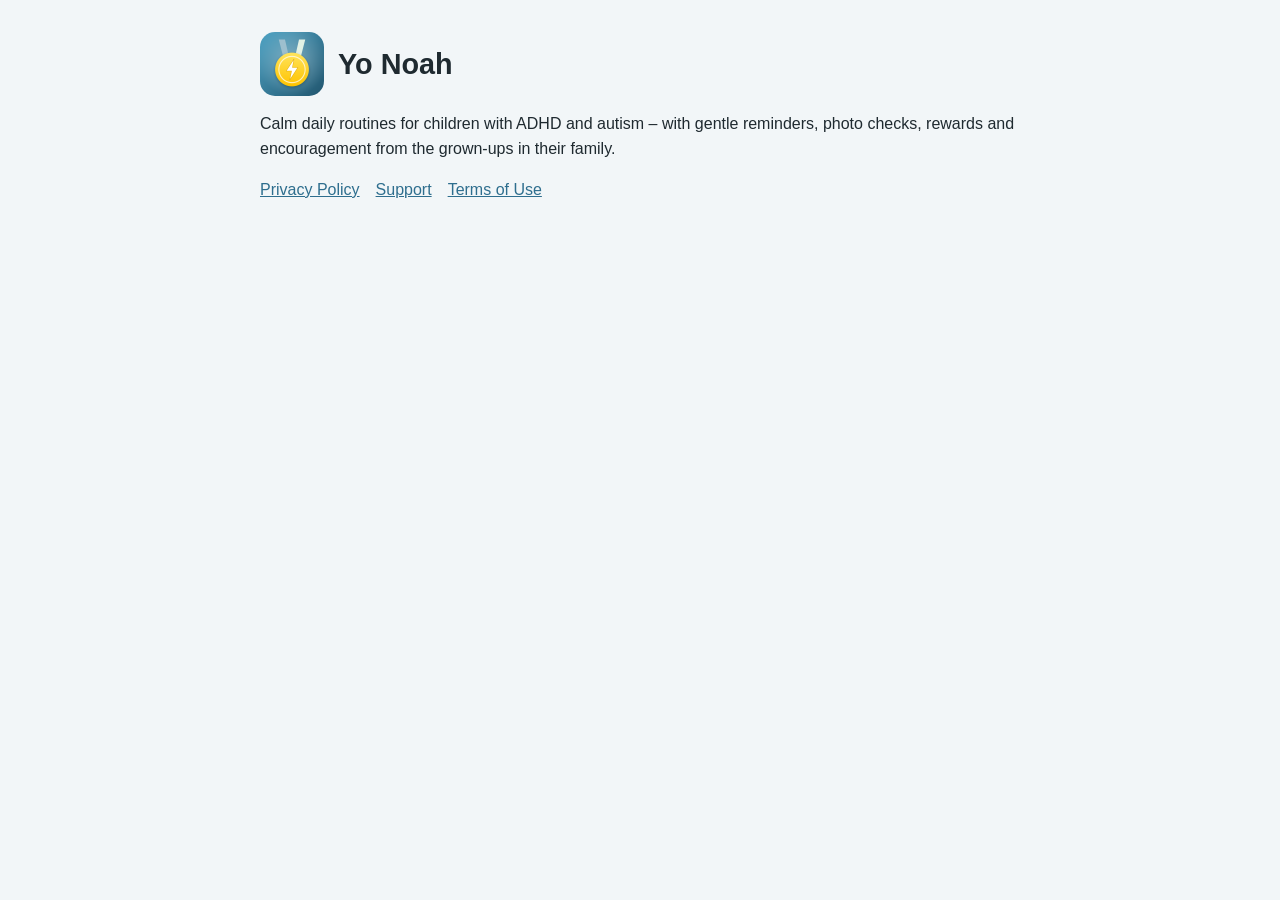
==== index.html @ b3bf35e0 "Add files via upload" ====
<!doctype html>
<html lang="en-GB"><head><meta charset="utf-8"><meta name="viewport" content="width=device-width,initial-scale=1">
<title>Yo Noah</title><link rel="stylesheet" href="style.css"></head>
<body><main>
<header><img src="icon.png" alt=""><h1>Yo Noah</h1></header>
<p>Calm daily routines for children with ADHD and autism – with gentle reminders, photo checks, rewards and encouragement from the grown-ups in their family.</p>
<nav><a href="privacy.html">Privacy Policy</a><a href="support.html">Support</a><a href="terms.html">Terms of Use</a></nav>
</main></body></html>
---- style.css ----
body{margin:0;background:#F2F6F8;color:#1F2A30;font-family:-apple-system,BlinkMacSystemFont,"Segoe UI",Helvetica,Arial,sans-serif;line-height:1.55}
main{max-width:760px;margin:0 auto;padding:32px 20px 60px}
header{display:flex;align-items:center;gap:14px;margin-bottom:8px}
header img{width:64px;height:64px;border-radius:15px}
h1{font-size:1.8rem;margin:0}
h2{font-size:1.2rem;margin:28px 0 8px;color:#2E6E8E}
.card{background:#fff;border-radius:16px;padding:18px 22px;margin:14px 0;box-shadow:0 1px 3px rgba(0,0,0,.06)}
a{color:#2E6E8E}
.muted{color:#5D6B73;font-size:.95rem}
nav a{margin-right:16px}
ul{padding-left:1.2rem}
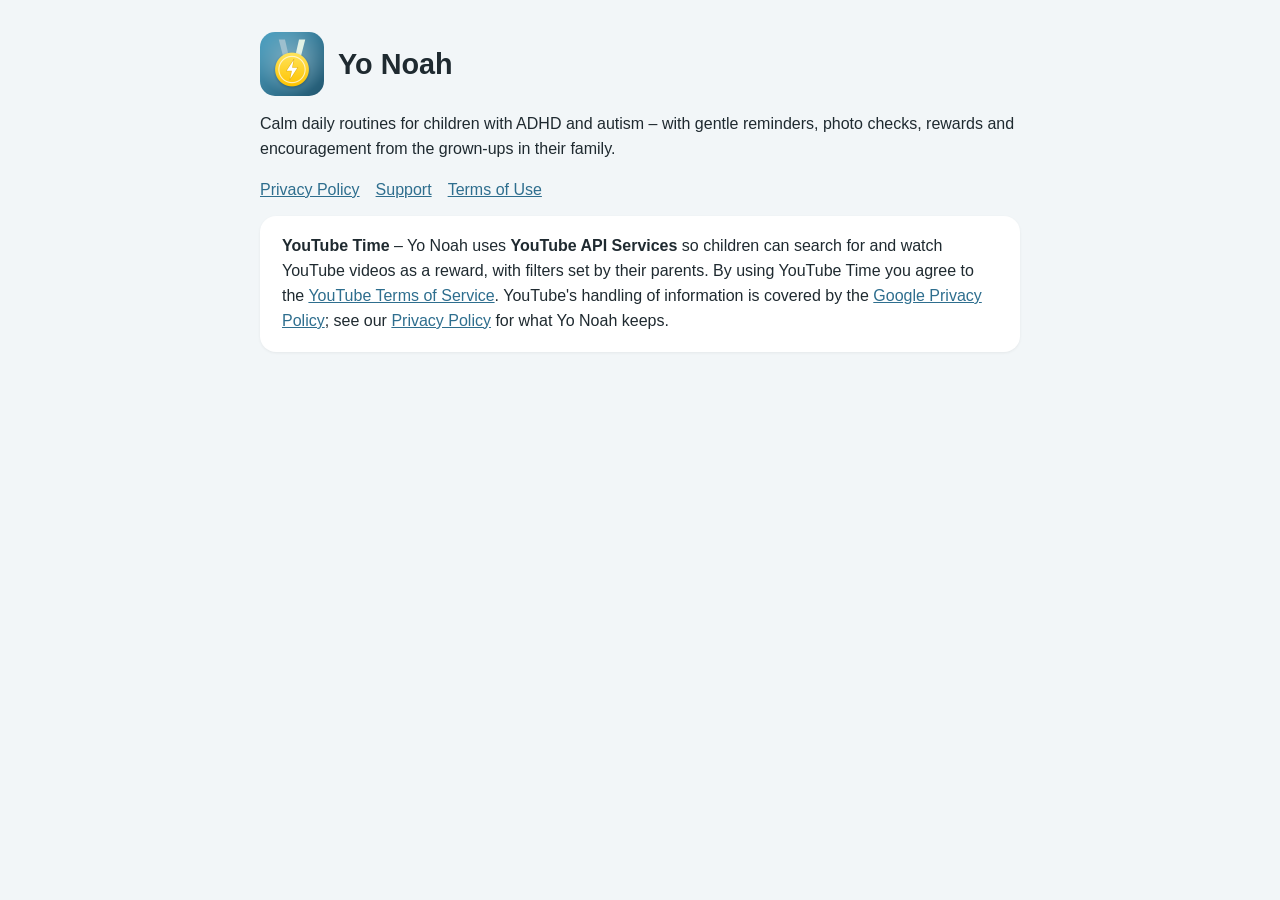
==== commit 72542619: "Add files via upload" ====
--- a/index.html
+++ b/index.html
@@ -5,4 +5,5 @@
 <header><img src="icon.png" alt=""><h1>Yo Noah</h1></header>
 <p>Calm daily routines for children with ADHD and autism – with gentle reminders, photo checks, rewards and encouragement from the grown-ups in their family.</p>
 <nav><a href="privacy.html">Privacy Policy</a><a href="support.html">Support</a><a href="terms.html">Terms of Use</a></nav>
+<div class="card"><strong>YouTube Time</strong> – Yo Noah uses <strong>YouTube API Services</strong> so children can search for and watch YouTube videos as a reward, with filters set by their parents. By using YouTube Time you agree to the <a href="https://www.youtube.com/t/terms">YouTube Terms of Service</a>. YouTube's handling of information is covered by the <a href="https://policies.google.com/privacy">Google Privacy Policy</a>; see our <a href="privacy.html">Privacy Policy</a> for what Yo Noah keeps.</div>
 </main></body></html>
